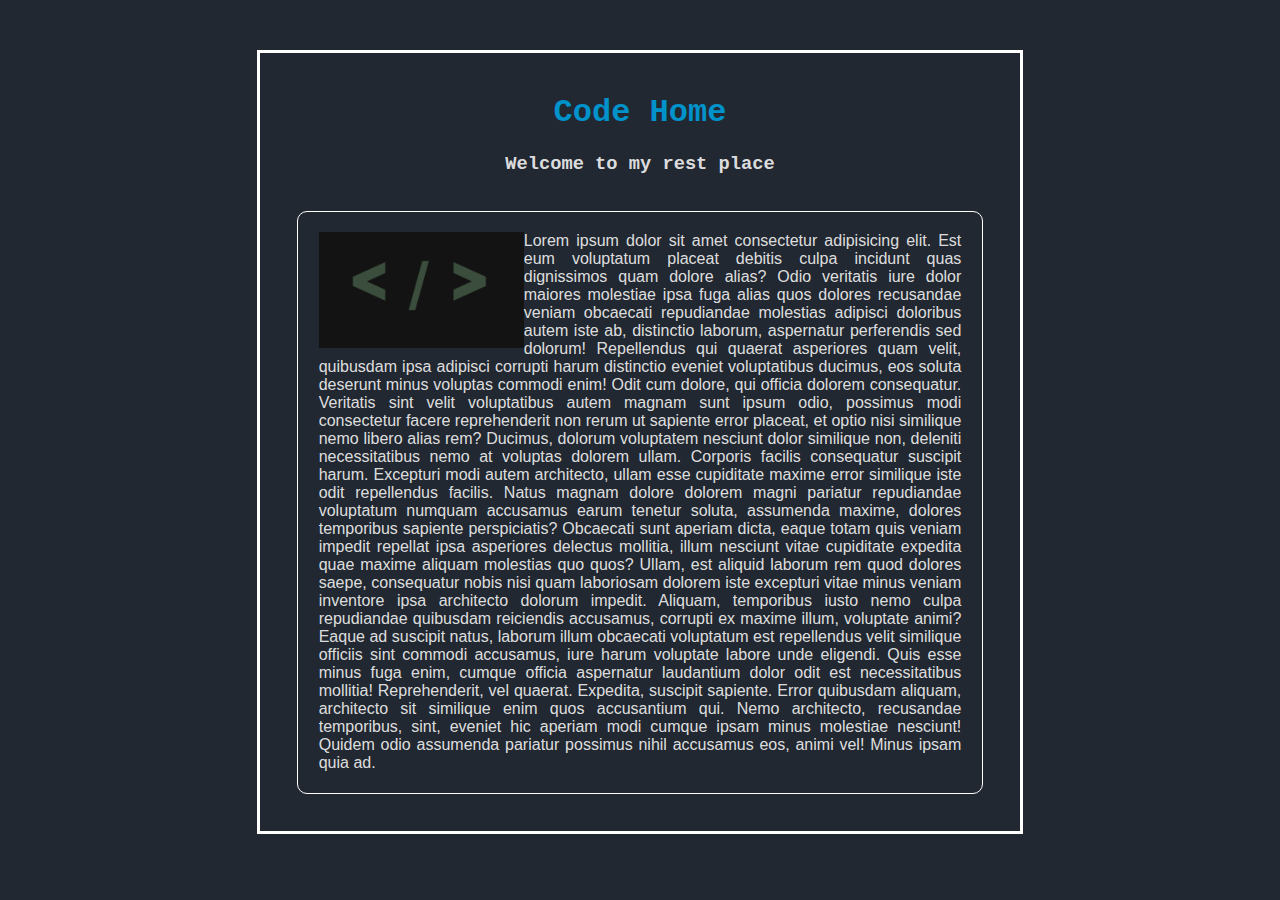
==== index.html @ 4e0c204c "margin and padding implementation" ====
<!DOCTYPE html>
<html lang="es">
<head>
    <meta charset="UTF-8">
    <meta http-equiv="X-UA-Compatible" content="IE=edge">
    <meta name="viewport" content="width=device-width, initial-scale=1.0">
    <title>Code Home</title>
    <link rel="stylesheet" href="Sources/MyStyle/MyStyle.css">
    <link rel="imagecontainer" href="Sources/Images/">
</head>
<body>

    <!--TITLE-->
    <div class="Title">
        <h1 class="MainTitle">Code Home</h1>
        <h3 class="SubTitle">Welcome to my rest place</h3>
    </div>

    <div class="BodyTextyImages">
        <div class="textbodybox">
            <!--IMAGES-->
            <div class="imagebodybox">
                <img class="imagesbody" src="Sources/Images/img1.png" alt="Web task" style="color: white;">
            </div>
            <!--TEXT-->
            <p class="textbody">Lorem ipsum dolor sit amet consectetur adipisicing elit. Est eum voluptatum placeat debitis culpa incidunt quas dignissimos quam dolore alias? Odio veritatis iure dolor maiores molestiae ipsa fuga alias quos dolores recusandae veniam obcaecati repudiandae molestias adipisci doloribus autem iste ab, distinctio laborum, aspernatur perferendis sed dolorum! Repellendus qui quaerat asperiores quam velit, quibusdam ipsa adipisci corrupti harum distinctio eveniet voluptatibus ducimus, eos soluta deserunt minus voluptas commodi enim! Odit cum dolore, qui officia dolorem consequatur. Veritatis sint velit voluptatibus autem magnam sunt ipsum odio, possimus modi consectetur facere reprehenderit non rerum ut sapiente error placeat, et optio nisi similique nemo libero alias rem? Ducimus, dolorum voluptatem nesciunt dolor similique non, deleniti necessitatibus nemo at voluptas dolorem ullam. Corporis facilis consequatur suscipit harum. Excepturi modi autem architecto, ullam esse cupiditate maxime error similique iste odit repellendus facilis. Natus magnam dolore dolorem magni pariatur repudiandae voluptatum numquam accusamus earum tenetur soluta, assumenda maxime, dolores temporibus sapiente perspiciatis? Obcaecati sunt aperiam dicta, eaque totam quis veniam impedit repellat ipsa asperiores delectus mollitia, illum nesciunt vitae cupiditate expedita quae maxime aliquam molestias quo quos? Ullam, est aliquid laborum rem quod dolores saepe, consequatur nobis nisi quam laboriosam dolorem iste excepturi vitae minus veniam inventore ipsa architecto dolorum impedit. Aliquam, temporibus iusto nemo culpa repudiandae quibusdam reiciendis accusamus, corrupti ex maxime illum, voluptate animi? Eaque ad suscipit natus, laborum illum obcaecati voluptatum est repellendus velit similique officiis sint commodi accusamus, iure harum voluptate labore unde eligendi. Quis esse minus fuga enim, cumque officia aspernatur laudantium dolor odit est necessitatibus mollitia! Reprehenderit, vel quaerat. Expedita, suscipit sapiente. Error quibusdam aliquam, architecto sit similique enim quos accusantium qui. Nemo architecto, recusandae temporibus, sint, eveniet hic aperiam modi cumque ipsam minus molestiae nesciunt! Quidem odio assumenda pariatur possimus nihil accusamus eos, animi vel! Minus ipsam quia ad.</p>
        </div>
    </div>

</body>
</html>
---- Sources/MyStyle/MyStyle.css ----
body{
    background-color:#222831;
    margin: auto;
    margin-top: 50px;
    margin-bottom: 50px;
    border: 3px;
    padding: 20px;
    border-style: solid;
    border-width: 3px;
    border-color: white;
    max-width: 720px;
}
.MainTitle{
    text-align: center;
    color: #0092ca;
    font-family: 'Courier New', Courier, monospace;
}
.SubTitle{
    text-align: center;
    color: #eeee;
    font-family:'Courier New', Courier, monospace;
}
.textbodybox{
    border-style: solid;
    border-width: 1px;
    border-color: white;
    border-radius: 10px;
    margin: 10px;
}
.textbody{
    text-align: justify;
    color: #eeee;
    font-family:Arial, Helvetica, sans-serif;
    margin: 3%;
}
.imagebodybox{
    width: 30%;
    margin: 3%;
}
.imagesbody{
    width: 100%;
    float: left;
}
.BodyTextyImages{
    padding: 1%;
}
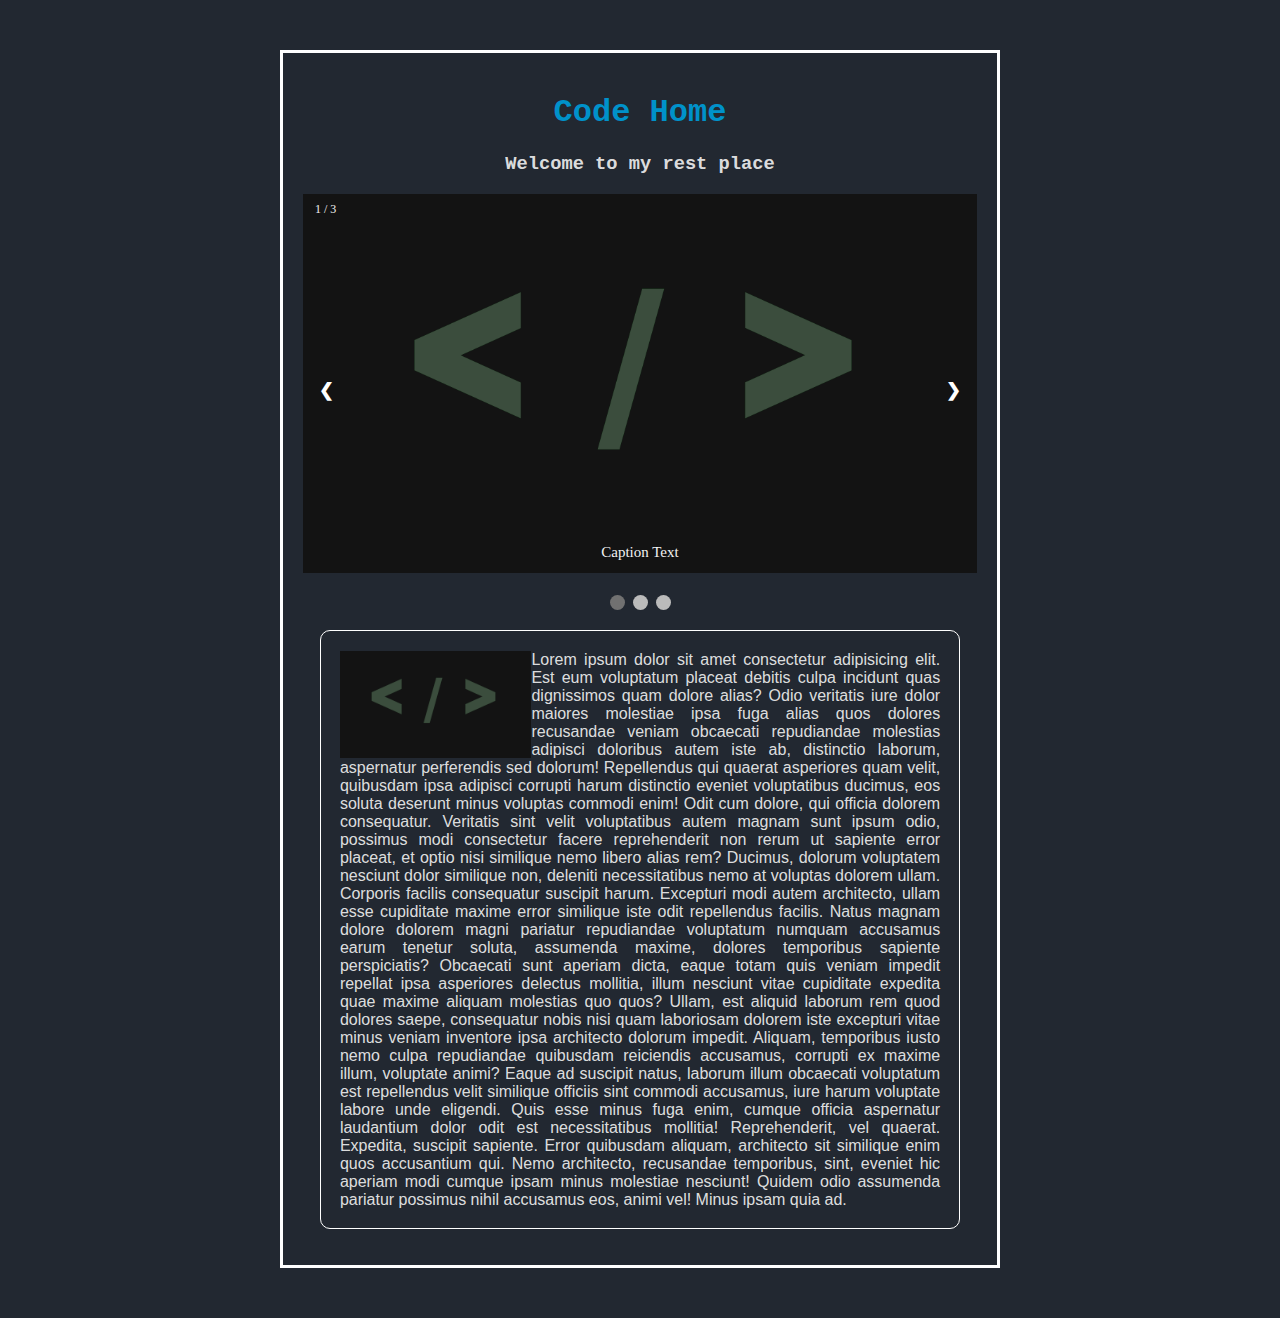
==== commit 5eb7febd: "CodeHome 0.4: Slideshow" ====
--- a/index.html
+++ b/index.html
@@ -6,7 +6,8 @@
     <meta name="viewport" content="width=device-width, initial-scale=1.0">
     <title>Code Home</title>
     <link rel="stylesheet" href="Sources/MyStyle/MyStyle.css">
-    <link rel="imagecontainer" href="Sources/Images/">
+    <link rel="Scripts" href="Sources/Scripts/MyScripts.js">
+
 </head>
 <body>
 
@@ -14,6 +15,41 @@
     <div class="Title">
         <h1 class="MainTitle">Code Home</h1>
         <h3 class="SubTitle">Welcome to my rest place</h3>
+    </div>
+
+    <!-- Slideshow container -->
+    <div class="slideshow-container">
+
+    <!-- Full-width images with number and caption text -->
+    <div class="mySlides">
+      <div class="numbertext">1 / 3</div>
+      <img src="Sources/Images/img1.png" style="width:100%">
+      <div class="text">Caption Text</div>
+    </div>
+  
+    <div class="mySlides">
+      <div class="numbertext">2 / 3</div>
+      <img src="Sources/Images/img2.png" style="width:100%">
+      <div class="text">Caption Two</div>
+    </div>
+  
+    <div class="mySlides">
+      <div class="numbertext">3 / 3</div>
+      <img src="Sources/Images/img3.png" style="width:100%">
+      <div class="text">Caption Three</div>
+    </div>
+  
+    <!-- Next and previous buttons -->
+    <a class="prev" onclick="plusSlides(-1)">&#10094;</a>
+    <a class="next" onclick="plusSlides(+1)">&#10095;</a>
+  </div>
+  <br>
+  
+  <!-- The dots/circles -->
+  <div style="text-align:center">
+    <span class="dot" onclick="currentSlide(1)"></span>
+    <span class="dot" onclick="currentSlide(2)"></span>
+    <span class="dot" onclick="currentSlide(3)"></span>
     </div>
 
     <div class="BodyTextyImages">
@@ -28,4 +64,5 @@
     </div>
 
 </body>
+<script src="Sources/Scripts/MyScripts.js"></script>
 </html>--- a/Sources/MyStyle/MyStyle.css
+++ b/Sources/MyStyle/MyStyle.css
@@ -43,4 +43,94 @@
 }
 .BodyTextyImages{
     padding: 1%;
+}
+
+
+
+* {box-sizing:border-box}
+
+/* Slideshow container */
+.slideshow-container {
+  max-width: 1000px;
+  position: relative;
+  margin: auto;
+}
+
+/* Hide the images by default */
+.mySlides {
+  display: none;
+}
+
+/* Next & previous buttons */
+.prev, .next {
+  cursor: pointer;
+  position: absolute;
+  top: 50%;
+  width: auto;
+  margin-top: -22px;
+  padding: 16px;
+  color: white;
+  font-weight: bold;
+  font-size: 18px;
+  transition: 0.6s ease;
+  border-radius: 0 3px 3px 0;
+  user-select: none;
+}
+
+/* Position the "next button" to the right */
+.next {
+  right: 0;
+  border-radius: 3px 0 0 3px;
+}
+
+/* On hover, add a black background color with a little bit see-through */
+.prev:hover, .next:hover {
+  background-color: rgba(0,0,0,0.8);
+}
+
+/* Caption text */
+.text {
+  color: #f2f2f2;
+  font-size: 15px;
+  padding: 8px 12px;
+  position: absolute;
+  bottom: 8px;
+  width: 100%;
+  text-align: center;
+}
+
+/* Number text (1/3 etc) */
+.numbertext {
+  color: #f2f2f2;
+  font-size: 12px;
+  padding: 8px 12px;
+  position: absolute;
+  top: 0;
+}
+
+/* The dots/bullets/indicators */
+.dot {
+  cursor: pointer;
+  height: 15px;
+  width: 15px;
+  margin: 0 2px;
+  background-color: #bbb;
+  border-radius: 50%;
+  display: inline-block;
+  transition: background-color 0.6s ease;
+}
+
+.active, .dot:hover {
+  background-color: #717171;
+}
+
+/* Fading animation */
+.fade {
+  animation-name: fade;
+  animation-duration: 1.5s;
+}
+
+@keyframes fade {
+  from {opacity: .4}
+  to {opacity: 1}
 }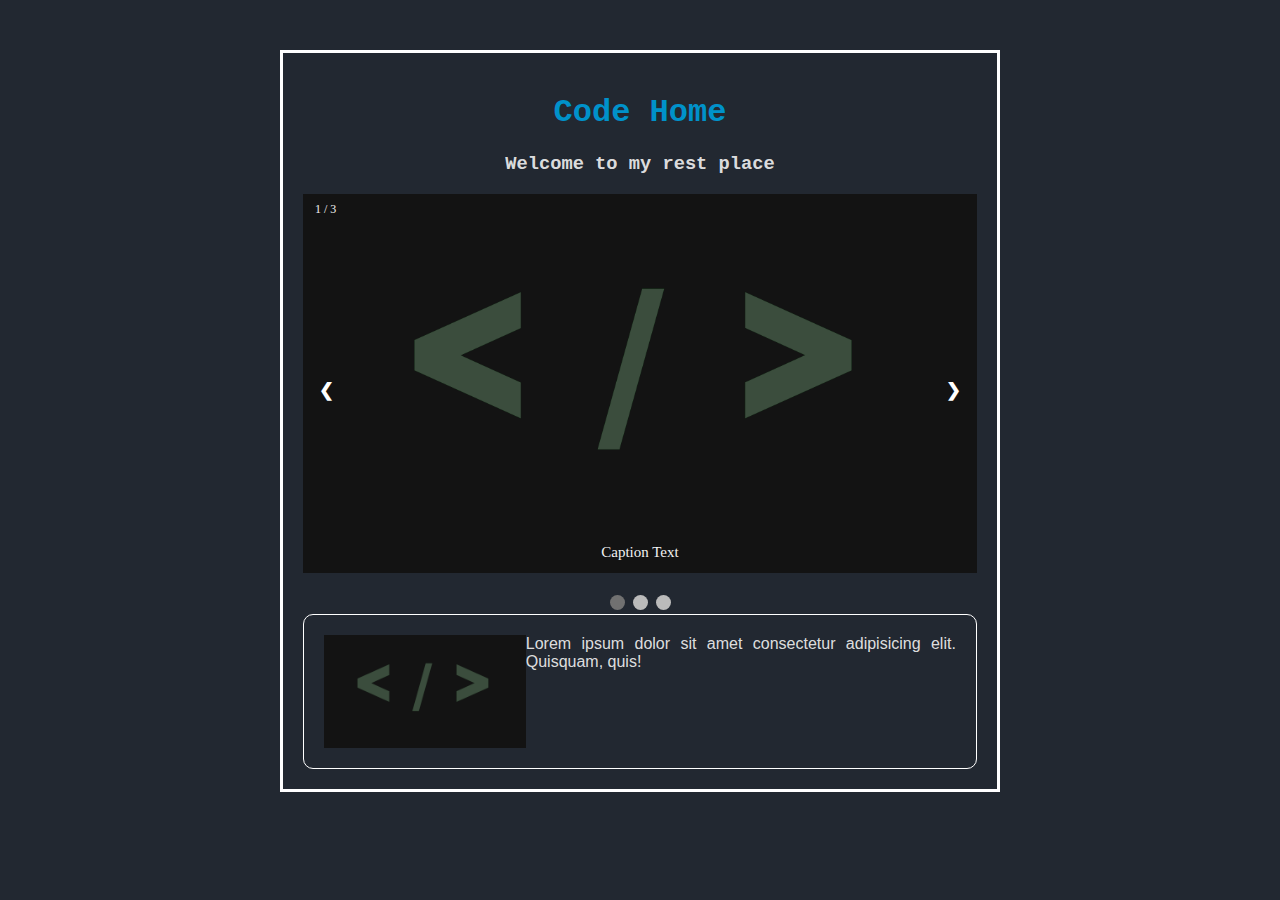
==== commit 1829c0a7: "CodeHome 0.5: Autodescription content" ====
--- a/index.html
+++ b/index.html
@@ -53,14 +53,28 @@
     </div>
 
     <div class="BodyTextyImages">
+
         <div class="textbodybox">
-            <!--IMAGES-->
             <div class="imagebodybox">
                 <img class="imagesbody" src="Sources/Images/img1.png" alt="Web task" style="color: white;">
             </div>
-            <!--TEXT-->
-            <p class="textbody">Lorem ipsum dolor sit amet consectetur adipisicing elit. Est eum voluptatum placeat debitis culpa incidunt quas dignissimos quam dolore alias? Odio veritatis iure dolor maiores molestiae ipsa fuga alias quos dolores recusandae veniam obcaecati repudiandae molestias adipisci doloribus autem iste ab, distinctio laborum, aspernatur perferendis sed dolorum! Repellendus qui quaerat asperiores quam velit, quibusdam ipsa adipisci corrupti harum distinctio eveniet voluptatibus ducimus, eos soluta deserunt minus voluptas commodi enim! Odit cum dolore, qui officia dolorem consequatur. Veritatis sint velit voluptatibus autem magnam sunt ipsum odio, possimus modi consectetur facere reprehenderit non rerum ut sapiente error placeat, et optio nisi similique nemo libero alias rem? Ducimus, dolorum voluptatem nesciunt dolor similique non, deleniti necessitatibus nemo at voluptas dolorem ullam. Corporis facilis consequatur suscipit harum. Excepturi modi autem architecto, ullam esse cupiditate maxime error similique iste odit repellendus facilis. Natus magnam dolore dolorem magni pariatur repudiandae voluptatum numquam accusamus earum tenetur soluta, assumenda maxime, dolores temporibus sapiente perspiciatis? Obcaecati sunt aperiam dicta, eaque totam quis veniam impedit repellat ipsa asperiores delectus mollitia, illum nesciunt vitae cupiditate expedita quae maxime aliquam molestias quo quos? Ullam, est aliquid laborum rem quod dolores saepe, consequatur nobis nisi quam laboriosam dolorem iste excepturi vitae minus veniam inventore ipsa architecto dolorum impedit. Aliquam, temporibus iusto nemo culpa repudiandae quibusdam reiciendis accusamus, corrupti ex maxime illum, voluptate animi? Eaque ad suscipit natus, laborum illum obcaecati voluptatum est repellendus velit similique officiis sint commodi accusamus, iure harum voluptate labore unde eligendi. Quis esse minus fuga enim, cumque officia aspernatur laudantium dolor odit est necessitatibus mollitia! Reprehenderit, vel quaerat. Expedita, suscipit sapiente. Error quibusdam aliquam, architecto sit similique enim quos accusantium qui. Nemo architecto, recusandae temporibus, sint, eveniet hic aperiam modi cumque ipsam minus molestiae nesciunt! Quidem odio assumenda pariatur possimus nihil accusamus eos, animi vel! Minus ipsam quia ad.</p>
+            <p class="textbody">Lorem ipsum dolor sit amet consectetur adipisicing elit. Quisquam, quis!</p>
         </div>
+
+        <div class="textbodybox">
+            <div class="imagebodybox">
+                <img class="imagesbody" src="Sources/Images/img2.png" alt="Web task" style="color: white;">
+            </div>
+            <p class="textbody">Lorem ipsum dolor sit amet consectetur adipisicing elit. Fuga soluta voluptates cupiditate tempore error modi?</p>
+        </div>
+
+        <div class="textbodybox">
+            <div class="imagebodybox">
+                <img class="imagesbody" src="Sources/Images/img3.png" alt="Web task" style="color: white;">
+            </div>
+            <p class="textbody">Lorem ipsum, dolor sit amet consectetur adipisicing elit. Ipsum, voluptatum voluptates! Pariatur dolor odio, iste nostrum, alias doloribus fugit voluptatem ratione veritatis reiciendis culpa amet nisi animi laboriosam magni quae autem illo iure consectetur at earum! Quidem culpa asperiores, sed tempora labore aliquam dolorum minus suscipit, excepturi neque vero aperiam, rem natus expedita in iste optio fuga cumque molestias inventore dignissimos itaque! Reprehenderit consectetur, laboriosam ratione est odio eius cupiditate.</p>
+        </div>
+
     </div>
 
 </body>
--- a/Sources/MyStyle/MyStyle.css
+++ b/Sources/MyStyle/MyStyle.css
@@ -21,11 +21,7 @@
     font-family:'Courier New', Courier, monospace;
 }
 .textbodybox{
-    border-style: solid;
-    border-width: 1px;
-    border-color: white;
-    border-radius: 10px;
-    margin: 10px;
+    display: none;
 }
 .textbody{
     text-align: justify;
@@ -42,7 +38,11 @@
     float: left;
 }
 .BodyTextyImages{
-    padding: 1%;
+    border-style: solid;
+    border-width: 1px;
+    border-color: white;
+    border-radius: 10px;
+    min-height: 155px;
 }
 
 
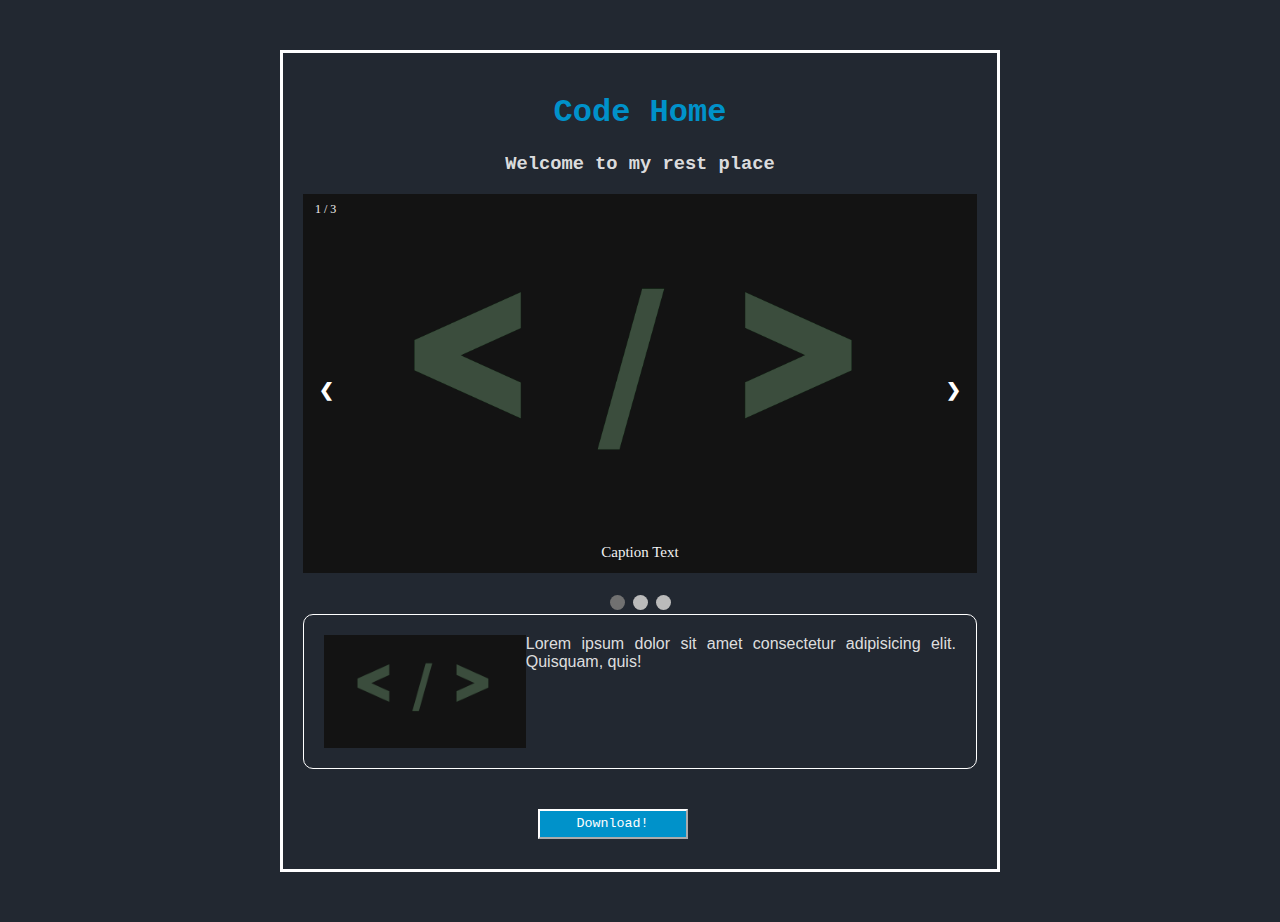
==== commit dcb30e57: "CodeHouse 0.6: Download Button" ====
--- a/index.html
+++ b/index.html
@@ -10,7 +10,7 @@
 
 </head>
 <body>
-
+<div class="bodycontainer">
     <!--TITLE-->
     <div class="Title">
         <h1 class="MainTitle">Code Home</h1>
@@ -74,8 +74,13 @@
             </div>
             <p class="textbody">Lorem ipsum, dolor sit amet consectetur adipisicing elit. Ipsum, voluptatum voluptates! Pariatur dolor odio, iste nostrum, alias doloribus fugit voluptatem ratione veritatis reiciendis culpa amet nisi animi laboriosam magni quae autem illo iure consectetur at earum! Quidem culpa asperiores, sed tempora labore aliquam dolorum minus suscipit, excepturi neque vero aperiam, rem natus expedita in iste optio fuga cumque molestias inventore dignissimos itaque! Reprehenderit consectetur, laboriosam ratione est odio eius cupiditate.</p>
         </div>
-
     </div>
+    <div class="Download-section">
+        <a href="./Sources/Images/Waifu.jpeg" download="Waifu.jpeg">
+            <button class="Download-button">Download!</button>
+        </a>
+            </div>
+</div>
 
 </body>
 <script src="Sources/Scripts/MyScripts.js"></script>
--- a/Sources/MyStyle/MyStyle.css
+++ b/Sources/MyStyle/MyStyle.css
@@ -1,4 +1,8 @@
-body{
+body{  
+  background-color: #222831;
+  /*background-image: url("../Images/Waifu.jpeg");*/
+}
+.bodycontainer{
     background-color:#222831;
     margin: auto;
     margin-top: 50px;
@@ -133,4 +137,20 @@
 @keyframes fade {
   from {opacity: .4}
   to {opacity: 1}
+}
+.Download-section{
+  margin: 20px;
+  margin-top: 40px;
+  height: 20px;
+}
+
+.Download-button{
+  position: absolute;
+  left: 42%;
+  background-color: #0092ca;
+  color: white;
+  border-color: white;
+  height: 30px;
+  width: 150px;
+  font-family: 'Courier New', Courier, monospace;
 }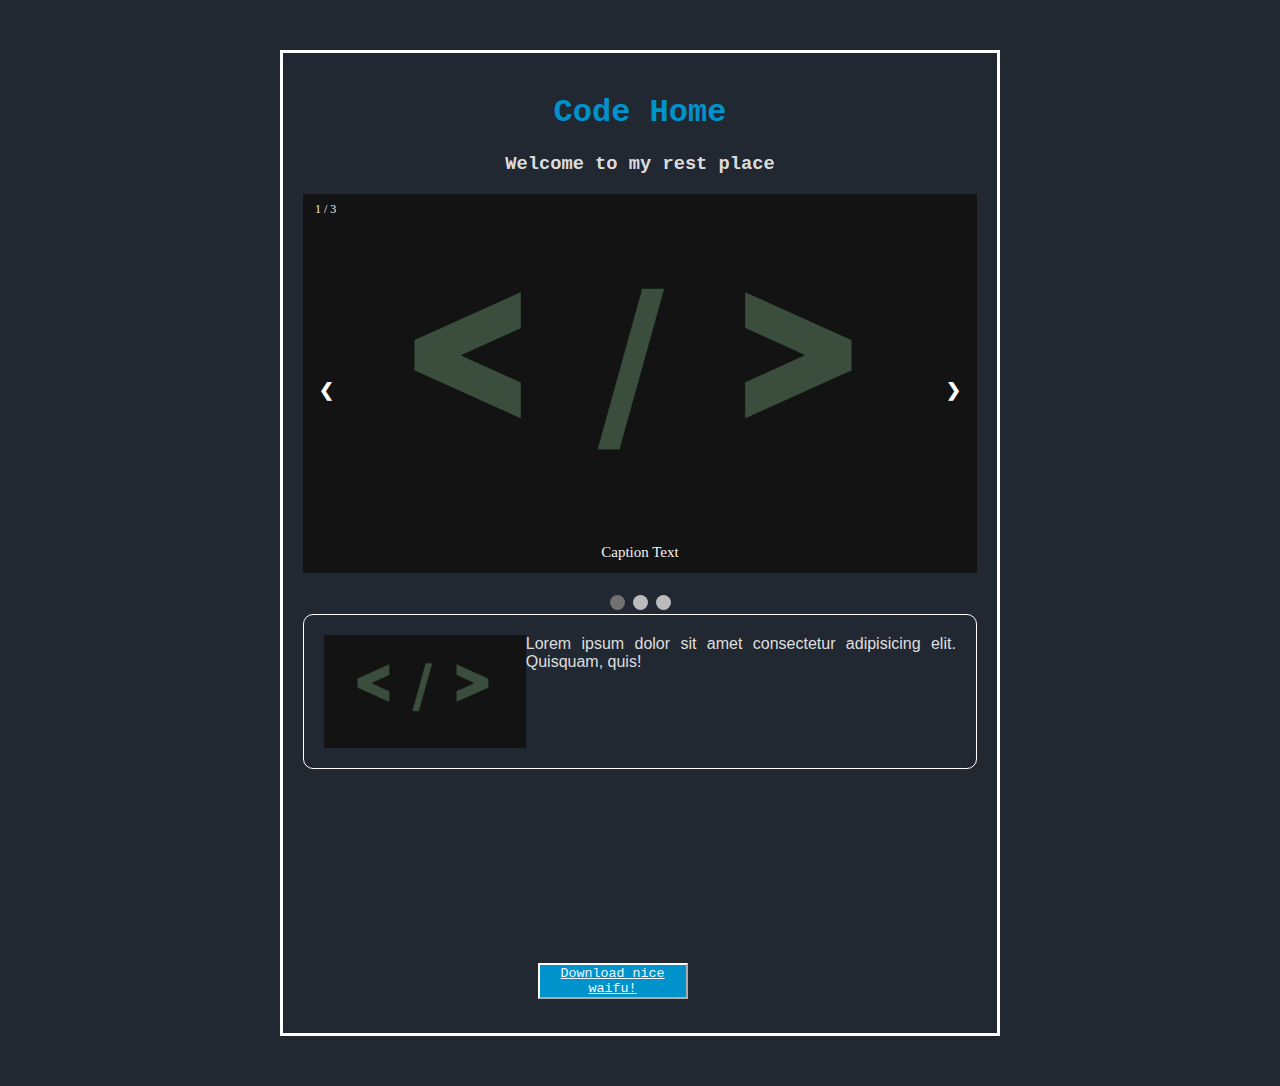
==== commit 55c4ed2d: "Codeome 0.7: youtube video implementation" ====
--- a/index.html
+++ b/index.html
@@ -76,10 +76,19 @@
         </div>
     </div>
     <div class="Download-section">
-        <a href="./Sources/Images/Waifu.jpeg" download="Waifu.jpeg">
-            <button class="Download-button">Download!</button>
-        </a>
+        <div>
+            <iframe style="padding-left: 27%;" src="https://www.youtube.com/embed/lN05FU2Lkg0" title="Death Note opening 1 sub español HD" frameborder="0" allow="accelerometer; autoplay; clipboard-write; encrypted-media; gyroscope; picture-in-picture; web-share" allowfullscreen>
+                Youtube Video
+            </iframe>   
+        </div>
+        <div style="height: 30px; margin: 20px;">
+            <button class="Download-button">
+                <a style="color:aliceblue; font-style: normal;" href="./Sources/Images/Waifu.jpeg" download="Waifu.jpeg">
+                Download nice waifu!</button>
+                </a>
             </div>
+        </div>
+
 </div>
 
 </body>
--- a/Sources/MyStyle/MyStyle.css
+++ b/Sources/MyStyle/MyStyle.css
@@ -140,8 +140,6 @@
 }
 .Download-section{
   margin: 20px;
-  margin-top: 40px;
-  height: 20px;
 }
 
 .Download-button{
@@ -150,7 +148,7 @@
   background-color: #0092ca;
   color: white;
   border-color: white;
-  height: 30px;
+  height: auto;
   width: 150px;
   font-family: 'Courier New', Courier, monospace;
 }